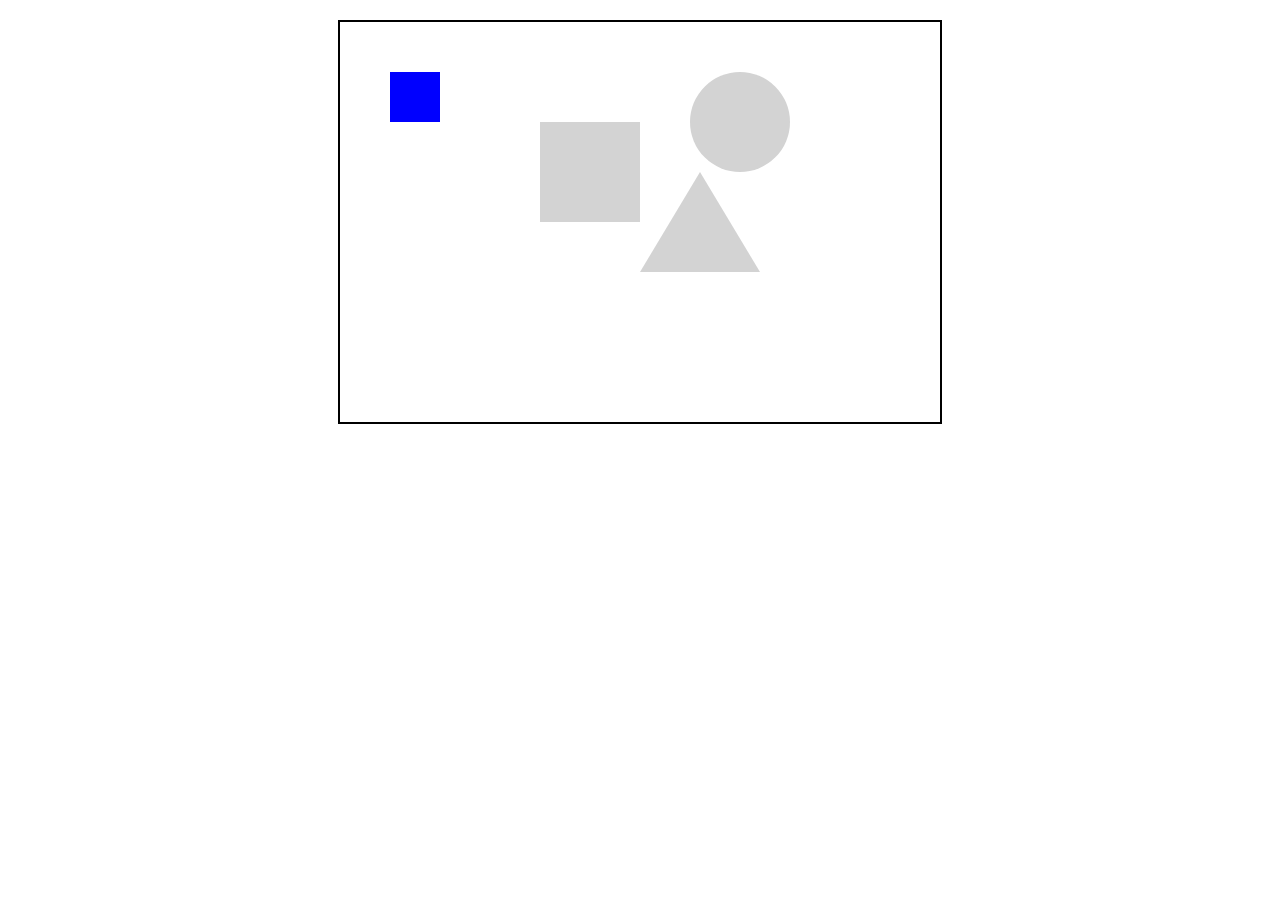
==== web_for_kid.html @ 35552d34 "chnages" ====
<!DOCTYPE html>
<html lang="en">
<head>
  <meta charset="UTF-8">
  <title>Shape Fitting Game</title>
  
  <style>
    canvas {
      border: 2px solid black;
      display: block;
      margin: 20px auto;
    }
    #score {
      font-size: 24px;
      margin-top: 10px;
      text-align: center;
    }
  </style>
</head>


<body>
  <canvas id="gameCanvas" width="600" height="400"></canvas>

  <div id="score"></div>

  <script>
    const canvas = document.getElementById('gameCanvas');
    const ctx = canvas.getContext('2d');

    let score = 3;
    let square = { x: 50, y: 50, width: 50, height: 50 };
    let holes = [
      { x: 200, y: 100, width: 100, height: 100, shape: 'square' },
      { x: 400, y: 100, radius: 50, shape: 'circle' },
      { x: 300, y: 250, width: 120, height: 100, shape: 'triangle' }
    ];

    function draw() {
      ctx.clearRect(0, 0, canvas.width, canvas.height);
      
      holes.forEach(hole => {
        if (hole.shape === 'square') {
          ctx.fillStyle = 'lightgray';
          ctx.fillRect(hole.x, hole.y, hole.width, hole.height);
        } else if (hole.shape === 'circle') {
          ctx.beginPath();
          ctx.arc(hole.x, hole.y, hole.radius, 0, Math.PI * 2);
          ctx.fillStyle = 'lightgray';
          ctx.fill();
        } else if (hole.shape === 'triangle') {
          ctx.beginPath();
          ctx.moveTo(hole.x, hole.y);
          ctx.lineTo(hole.x + hole.width / 2, hole.y - hole.height);
          ctx.lineTo(hole.x + hole.width, hole.y);
          ctx.closePath();
          ctx.fillStyle = 'lightgray';
          ctx.fill();
        }
      });

      ctx.fillStyle = 'blue';
      ctx.fillRect(square.x, square.y, square.width, square.height);
    }

    function checkCollision() {
      holes.forEach(hole => {
        if (hole.shape === 'square') {
          if (
            square.x >= hole.x &&
            square.x + square.width <= hole.x + hole.width &&
            square.y >= hole.y &&
            square.y + square.height <= hole.y + hole.height
          ) {
            score++;
            updateScore();
            square.x = 50;
            square.y = 50;
          }
        }
      });
    }

    function updateScore() {
      const scoreDiv = document.getElementById('score');
      scoreDiv.innerHTML += '🌟'
    }

    let dragging = false;
    canvas.addEventListener('mousedown', function(e) {
      const rect = canvas.getBoundingClientRect();
      const mouseX = e.clientX - rect.left;
      const mouseY = e.clientY - rect.top;

      if (
        mouseX >= square.x &&
        mouseX <= square.x + square.width &&
        mouseY >= square.y &&
        mouseY <= square.y + square.height
      ) {
        dragging = true;
      }
    });

    canvas.addEventListener('mousemove', function(e) {
      if (dragging) {
        const rect = canvas.getBoundingClientRect();
        const mouseX = e.clientX - rect.left;
        const mouseY = e.clientY - rect.top;

        square.x = mouseX - square.width / 2;
        square.y = mouseY - square.height / 2;

        draw();
      }
    });

    canvas.addEventListener('mouseup', function() {
      dragging = false;
      checkCollision();
      draw();
    });

    draw();
  </script>
</body>
</html>
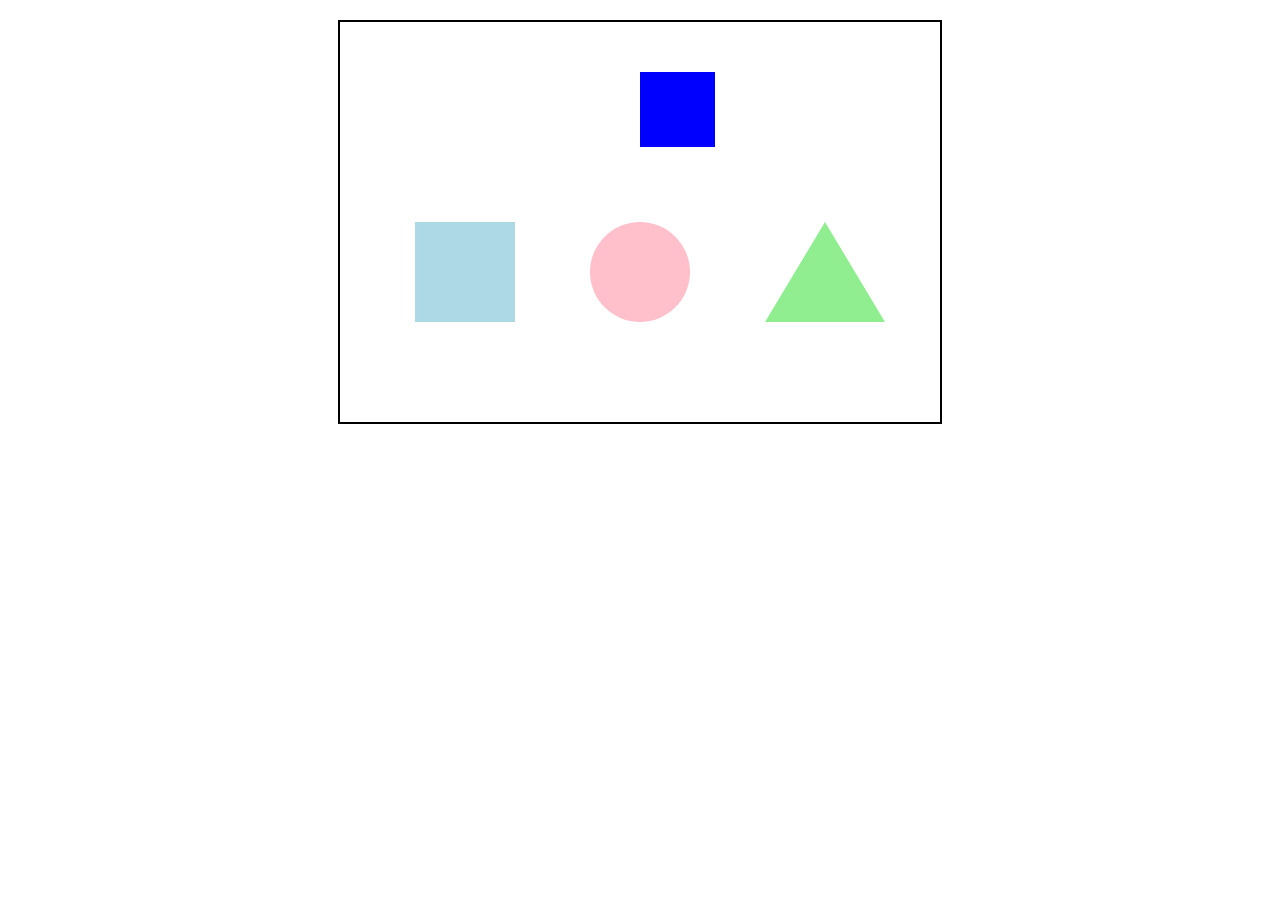
==== commit 5ece7922: "cahnging color" ====
--- a/web_for_kid.html
+++ b/web_for_kid.html
@@ -2,7 +2,7 @@
 <html lang="en">
 <head>
   <meta charset="UTF-8">
-  <title>Shape Fitting Game</title>
+  <title>Web_for_kid</title>
   
   <style>
     canvas {
@@ -21,40 +21,59 @@
 
 <body>
   <canvas id="gameCanvas" width="600" height="400"></canvas>
-
+  
   <div id="score"></div>
 
   <script>
     const canvas = document.getElementById('gameCanvas');
     const ctx = canvas.getContext('2d');
 
-    let score = 3;
-    let square = { x: 50, y: 50, width: 50, height: 50 };
+    let square = { x: 300, y: 50, width: 75, height: 75 };
+    
+    let squareColors = ['lightblue', 'pink', 'lightgreen'];
+    let circleColors = ['lightblue', 'pink', 'lightgreen'];
+    let triangleColors = ['lightblue', 'pink', 'lightgreen'];
+
     let holes = [
-      { x: 200, y: 100, width: 100, height: 100, shape: 'square' },
-      { x: 400, y: 100, radius: 50, shape: 'circle' },
-      { x: 300, y: 250, width: 120, height: 100, shape: 'triangle' }
+      { x: 75, y: 200, width: 100, height: 100, shape: 'square', color: squareColors[Math.floor(Math.random() * squareColors.length)] },
+      { x: 300, y: 250, radius: 50, shape: 'circle', color: circleColors[Math.floor(Math.random() * circleColors.length)] },
+      { x: 425, y: 300, width: 120, height: 100, shape: 'triangle', color: triangleColors[Math.floor(Math.random() * triangleColors.length)] }
     ];
+    
+    function rand_shape_color() {
+      holes.forEach(hole => {
+        if (hole.shape === 'square') {
+          hole.color = squareColors[Math.floor(Math.random() * squareColors.length)];
+          
+        } else if (hole.shape === 'circle') {
+          hole.color = squareColors[Math.floor(Math.random() * circleColors.length)];
+  
+        } else if (hole.shape === 'triangle') {
+          hole.color = squareColors[Math.floor(Math.random() * triangleColors.length)];
+        }
+      });
+    }
 
     function draw() {
       ctx.clearRect(0, 0, canvas.width, canvas.height);
-      
+  
       holes.forEach(hole => {
+        ctx.fillStyle = hole.color;
+        
         if (hole.shape === 'square') {
-          ctx.fillStyle = 'lightgray';
           ctx.fillRect(hole.x, hole.y, hole.width, hole.height);
+          
         } else if (hole.shape === 'circle') {
           ctx.beginPath();
           ctx.arc(hole.x, hole.y, hole.radius, 0, Math.PI * 2);
-          ctx.fillStyle = 'lightgray';
           ctx.fill();
+          
         } else if (hole.shape === 'triangle') {
           ctx.beginPath();
           ctx.moveTo(hole.x, hole.y);
           ctx.lineTo(hole.x + hole.width / 2, hole.y - hole.height);
           ctx.lineTo(hole.x + hole.width, hole.y);
           ctx.closePath();
-          ctx.fillStyle = 'lightgray';
           ctx.fill();
         }
       });
@@ -72,10 +91,11 @@
             square.y >= hole.y &&
             square.y + square.height <= hole.y + hole.height
           ) {
-            score++;
             updateScore();
-            square.x = 50;
-            square.y = 50;
+            rand_shape_color();
+            draw();
+            square.x = 100;
+            square.y = 100;
           }
         }
       });
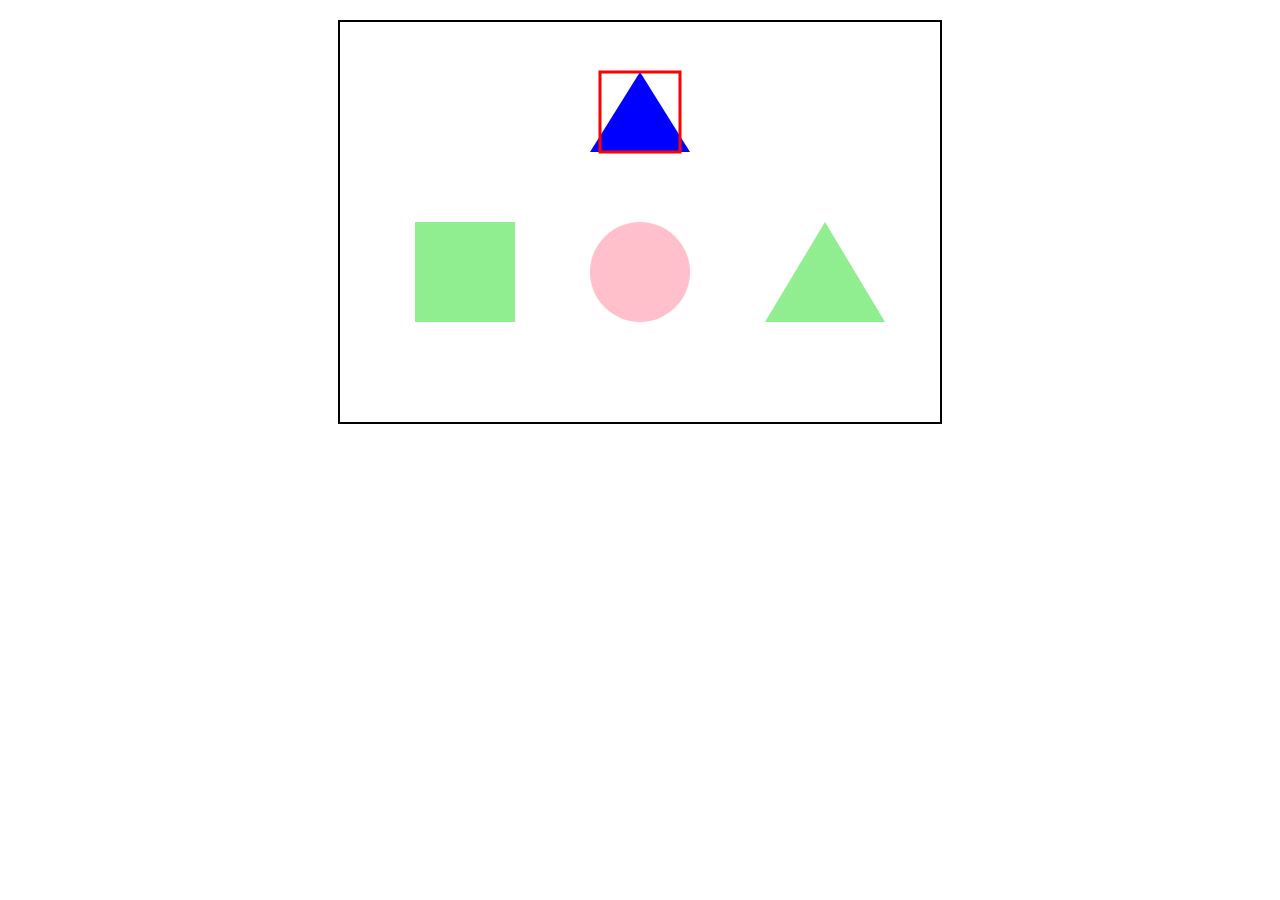
==== commit 17932f68: "cursor drag" ====
--- a/web_for_kid.html
+++ b/web_for_kid.html
@@ -1,15 +1,17 @@
 <!DOCTYPE html>
 <html lang="en">
+
 <head>
-  <meta charset="UTF-8">
+  <meta charset="UTF-8" />
   <title>Web_for_kid</title>
-  
+
   <style>
     canvas {
       border: 2px solid black;
       display: block;
       margin: 20px auto;
     }
+
     #score {
       font-size: 24px;
       margin-top: 10px;
@@ -18,130 +20,228 @@
   </style>
 </head>
 
-
 <body>
   <canvas id="gameCanvas" width="600" height="400"></canvas>
-  
+
   <div id="score"></div>
 
   <script>
-    const canvas = document.getElementById('gameCanvas');
-    const ctx = canvas.getContext('2d');
-
-    let square = { x: 300, y: 50, width: 75, height: 75 };
-    
-    let squareColors = ['lightblue', 'pink', 'lightgreen'];
-    let circleColors = ['lightblue', 'pink', 'lightgreen'];
-    let triangleColors = ['lightblue', 'pink', 'lightgreen'];
+    const canvas = document.getElementById("gameCanvas");
+    const ctx = canvas.getContext("2d");
+
+    let isDragging = false;
+
+    let movingShape;
+    let movingShapeProperties = {
+      square: { x: 260, y: 50, width: 80, height: 80 },
+      circle: { x: 300, y: 90, radius: 40 },
+      triangle: { x: 250, y: 130, width: 100, height: 80 },
+    };
+
+    let center = [
+      { shape: "square", x: 300, y: 90 },
+      { shape: "traingle", x: 300, y: 170 },
+      { shape: "circle", x: 300, y: 90 },
+    ];
+
+    let squareColors = ["lightblue", "pink", "lightgreen"];
+    let circleColors = ["lightblue", "pink", "lightgreen"];
+    let triangleColors = ["lightblue", "pink", "lightgreen"];
 
     let holes = [
-      { x: 75, y: 200, width: 100, height: 100, shape: 'square', color: squareColors[Math.floor(Math.random() * squareColors.length)] },
-      { x: 300, y: 250, radius: 50, shape: 'circle', color: circleColors[Math.floor(Math.random() * circleColors.length)] },
-      { x: 425, y: 300, width: 120, height: 100, shape: 'triangle', color: triangleColors[Math.floor(Math.random() * triangleColors.length)] }
+      {
+        x: 75,
+        y: 200,
+        width: 100,
+        height: 100,
+        shape: "square",
+        color: squareColors[
+          Math.floor(Math.random() * squareColors.length)
+        ],
+      },
+      {
+        x: 300,
+        y: 250,
+        radius: 50,
+        shape: "circle",
+        color: circleColors[
+          Math.floor(Math.random() * circleColors.length)
+        ],
+      },
+      {
+        x: 425,
+        y: 300,
+        width: 120,
+        height: 100,
+        shape: "triangle",
+        color: triangleColors[
+          Math.floor(Math.random() * triangleColors.length)
+        ],
+      },
     ];
-    
+
     function rand_shape_color() {
-      holes.forEach(hole => {
-        if (hole.shape === 'square') {
-          hole.color = squareColors[Math.floor(Math.random() * squareColors.length)];
-          
-        } else if (hole.shape === 'circle') {
-          hole.color = squareColors[Math.floor(Math.random() * circleColors.length)];
-  
-        } else if (hole.shape === 'triangle') {
-          hole.color = squareColors[Math.floor(Math.random() * triangleColors.length)];
+      holes.forEach((hole) => {
+        if (hole.shape === "square") {
+          hole.color =
+            squareColors[
+            Math.floor(Math.random() * squareColors.length)
+            ];
+        } else if (hole.shape === "circle") {
+          hole.color =
+            circleColors[
+            Math.floor(Math.random() * circleColors.length)
+            ];
+        } else if (hole.shape === "triangle") {
+          hole.color =
+            triangleColors[
+            Math.floor(
+              Math.random() * triangleColors.length
+            )
+            ];
         }
       });
     }
 
-    function draw() {
+    function draw_holes() {
       ctx.clearRect(0, 0, canvas.width, canvas.height);
-  
-      holes.forEach(hole => {
+
+      holes.forEach((hole) => {
         ctx.fillStyle = hole.color;
-        
-        if (hole.shape === 'square') {
+
+        if (hole.shape === "square") {
           ctx.fillRect(hole.x, hole.y, hole.width, hole.height);
-          
-        } else if (hole.shape === 'circle') {
+        } else if (hole.shape === "circle") {
           ctx.beginPath();
           ctx.arc(hole.x, hole.y, hole.radius, 0, Math.PI * 2);
           ctx.fill();
-          
-        } else if (hole.shape === 'triangle') {
+        } else if (hole.shape === "triangle") {
           ctx.beginPath();
           ctx.moveTo(hole.x, hole.y);
-          ctx.lineTo(hole.x + hole.width / 2, hole.y - hole.height);
+          ctx.lineTo(
+            hole.x + hole.width / 2,
+            hole.y - hole.height
+          );
           ctx.lineTo(hole.x + hole.width, hole.y);
           ctx.closePath();
           ctx.fill();
         }
       });
 
-      ctx.fillStyle = 'blue';
-      ctx.fillRect(square.x, square.y, square.width, square.height);
-    }
-
-    function checkCollision() {
-      holes.forEach(hole => {
-        if (hole.shape === 'square') {
-          if (
-            square.x >= hole.x &&
-            square.x + square.width <= hole.x + hole.width &&
-            square.y >= hole.y &&
-            square.y + square.height <= hole.y + hole.height
-          ) {
-            updateScore();
-            rand_shape_color();
-            draw();
-            square.x = 100;
-            square.y = 100;
-          }
+      ctx.fillStyle = "blue";
+      const shapeProperties = movingShapeProperties[movingShape];
+
+      if (movingShape === "square") {
+        ctx.fillRect(
+          shapeProperties.x,
+          shapeProperties.y,
+          shapeProperties.width,
+          shapeProperties.height
+        );
+      } else if (movingShape === "circle") {
+        ctx.beginPath();
+        ctx.arc(
+          shapeProperties.x,
+          shapeProperties.y,
+          shapeProperties.radius,
+          0,
+          Math.PI * 2
+        );
+        ctx.fill();
+      } else if (movingShape === "triangle") {
+        ctx.beginPath();
+        ctx.moveTo(shapeProperties.x, shapeProperties.y);
+        ctx.lineTo(
+          shapeProperties.x + shapeProperties.width / 2,
+          shapeProperties.y - shapeProperties.height
+        );
+        ctx.lineTo(
+          shapeProperties.x + shapeProperties.width,
+          shapeProperties.y
+        );
+        ctx.closePath();
+        ctx.fill();
+      }
+    }
+
+    function updateScore() {
+      const scoreDiv = document.getElementById("score");
+      scoreDiv.innerHTML += "🌟";
+    }
+
+    function draw_shape() {
+      const shapes = ["square", "circle", "triangle"];
+      movingShape = shapes[Math.floor(Math.random() * shapes.length)];
+    }
+
+    let initialClickX, initialClickY;
+    let initialShapeX, initialShapeY;
+    
+    function showCursorPosition(event) {
+      const rect = canvas.getBoundingClientRect();
+      const x = event.clientX - rect.left;
+      const y = event.clientY - rect.top;
+    
+      if (isDragging && x >= 260 && x <= 340 && y >= 50 && y <= 130) {
+        if (!initialClickX && !initialClickY) {
+          initialClickX = x;
+          initialClickY = y;
+    
+          initialShapeX = movingShapeProperties[movingShape].x;
+          initialShapeY = movingShapeProperties[movingShape].y;
         }
-      });
-    }
-
-    function updateScore() {
-      const scoreDiv = document.getElementById('score');
-      scoreDiv.innerHTML += '🌟'
-    }
-
-    let dragging = false;
-    canvas.addEventListener('mousedown', function(e) {
+
+        const offsetX = x - initialClickX;
+        const offsetY = y - initialClickY;
+  
+        movingShapeProperties[movingShape].x = initialShapeX + offsetX;
+        movingShapeProperties[movingShape].y = initialShapeY + offsetY;
+    
+        draw_holes();
+      } else {
+        initialClickX = null;
+        initialClickY = null;
+      }
+    }
+
+    // Mouse down event listener to start dragging
+    canvas.addEventListener("mousedown", function (event) {
       const rect = canvas.getBoundingClientRect();
-      const mouseX = e.clientX - rect.left;
-      const mouseY = e.clientY - rect.top;
-
-      if (
-        mouseX >= square.x &&
-        mouseX <= square.x + square.width &&
-        mouseY >= square.y &&
-        mouseY <= square.y + square.height
-      ) {
-        dragging = true;
+      const x = event.clientX - rect.left;
+      const y = event.clientY - rect.top;
+
+      if (x >= 260 && x <= 340 && y >= 50 && y <= 130) {
+        isDragging = true;
       }
     });
-
-    canvas.addEventListener('mousemove', function(e) {
-      if (dragging) {
-        const rect = canvas.getBoundingClientRect();
-        const mouseX = e.clientX - rect.left;
-        const mouseY = e.clientY - rect.top;
-
-        square.x = mouseX - square.width / 2;
-        square.y = mouseY - square.height / 2;
-
-        draw();
-      }
+    
+    canvas.addEventListener("mouseup", function () {
+      isDragging = false;
     });
 
-    canvas.addEventListener('mouseup', function() {
-      dragging = false;
-      checkCollision();
-      draw();
+
+    canvas.addEventListener("mousemove", function (event) {
+      showCursorPosition(event);
     });
-
-    draw();
+    
+    function drawEdges() {
+      ctx.beginPath();
+      ctx.lineWidth = 3;
+      ctx.rect(260, 50, 80, 80);
+      ctx.strokeStyle = 'red';
+      ctx.stroke();
+      
+      
+    }
+    
+    
+    
+    draw_shape();
+    draw_holes();
+    
+    drawEdges();
+    
   </script>
 </body>
-</html>
+
+</html>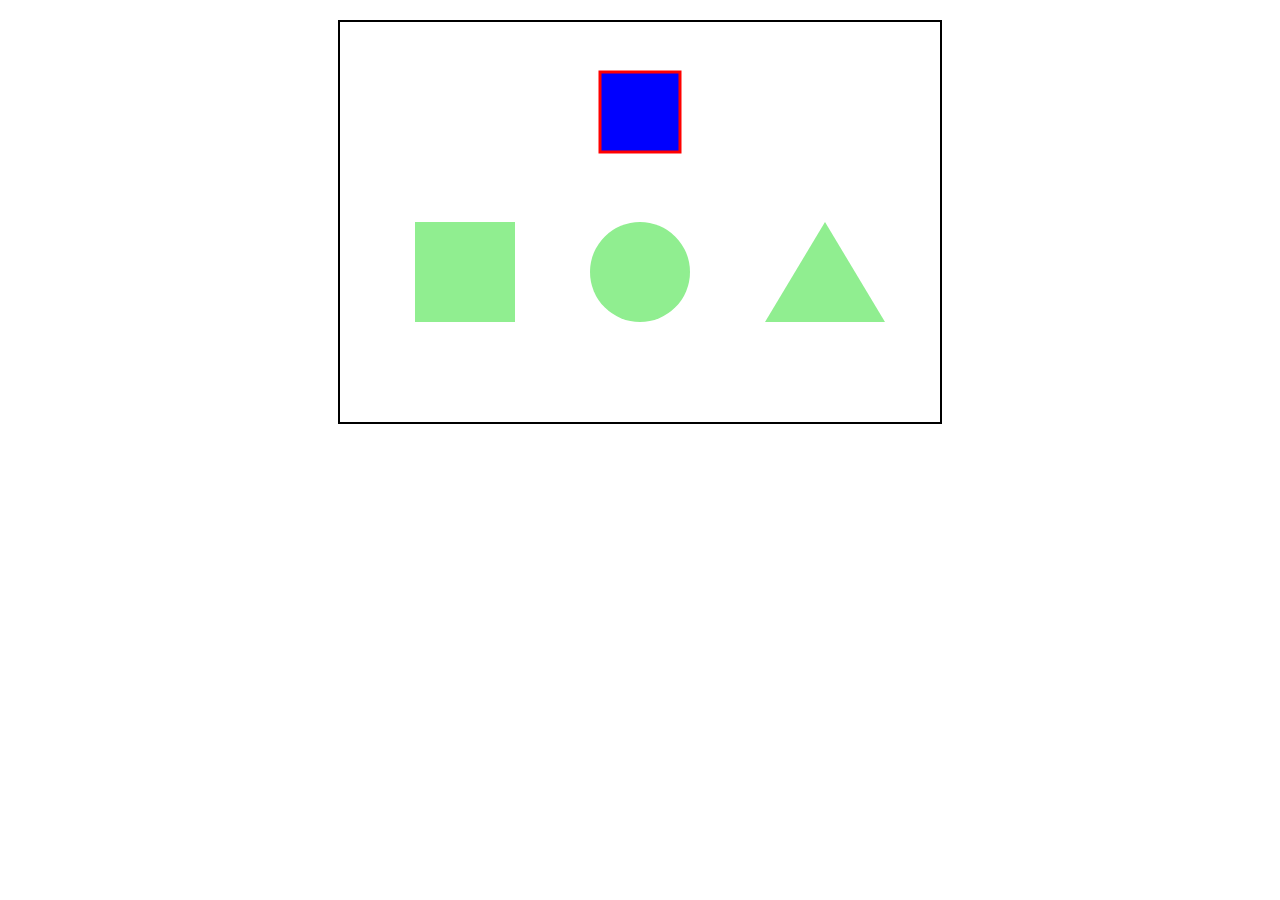
==== commit 786c8485: "dragging  test" ====
--- a/web_for_kid.html
+++ b/web_for_kid.html
@@ -1,17 +1,14 @@
 <!DOCTYPE html>
 <html lang="en">
-
 <head>
   <meta charset="UTF-8" />
   <title>Web_for_kid</title>
-
   <style>
     canvas {
       border: 2px solid black;
       display: block;
       margin: 20px auto;
     }
-
     #score {
       font-size: 24px;
       margin-top: 10px;
@@ -19,12 +16,9 @@
     }
   </style>
 </head>
-
 <body>
   <canvas id="gameCanvas" width="600" height="400"></canvas>
-
   <div id="score"></div>
-
   <script>
     const canvas = document.getElementById("gameCanvas");
     const ctx = canvas.getContext("2d");
@@ -38,70 +32,14 @@
       triangle: { x: 250, y: 130, width: 100, height: 80 },
     };
 
-    let center = [
-      { shape: "square", x: 300, y: 90 },
-      { shape: "traingle", x: 300, y: 170 },
-      { shape: "circle", x: 300, y: 90 },
-    ];
-
-    let squareColors = ["lightblue", "pink", "lightgreen"];
-    let circleColors = ["lightblue", "pink", "lightgreen"];
-    let triangleColors = ["lightblue", "pink", "lightgreen"];
+    let shapeColors = ["lightblue", "pink", "lightgreen"];
+    let shape_center = { x: 300, y: 90 };
 
     let holes = [
-      {
-        x: 75,
-        y: 200,
-        width: 100,
-        height: 100,
-        shape: "square",
-        color: squareColors[
-          Math.floor(Math.random() * squareColors.length)
-        ],
-      },
-      {
-        x: 300,
-        y: 250,
-        radius: 50,
-        shape: "circle",
-        color: circleColors[
-          Math.floor(Math.random() * circleColors.length)
-        ],
-      },
-      {
-        x: 425,
-        y: 300,
-        width: 120,
-        height: 100,
-        shape: "triangle",
-        color: triangleColors[
-          Math.floor(Math.random() * triangleColors.length)
-        ],
-      },
+      { x: 75, y: 200, width: 100, height: 100, shape: "square", color: shapeColors[Math.floor(Math.random() * shapeColors.length)] },
+      { x: 300, y: 250, radius: 50, shape: "circle", color: shapeColors[Math.floor(Math.random() * shapeColors.length)] },
+      { x: 425, y: 300, width: 120, height: 100, shape: "triangle", color: shapeColors[Math.floor(Math.random() * shapeColors.length)] },
     ];
-
-    function rand_shape_color() {
-      holes.forEach((hole) => {
-        if (hole.shape === "square") {
-          hole.color =
-            squareColors[
-            Math.floor(Math.random() * squareColors.length)
-            ];
-        } else if (hole.shape === "circle") {
-          hole.color =
-            circleColors[
-            Math.floor(Math.random() * circleColors.length)
-            ];
-        } else if (hole.shape === "triangle") {
-          hole.color =
-            triangleColors[
-            Math.floor(
-              Math.random() * triangleColors.length
-            )
-            ];
-        }
-      });
-    }
 
     function draw_holes() {
       ctx.clearRect(0, 0, canvas.width, canvas.height);
@@ -118,10 +56,7 @@
         } else if (hole.shape === "triangle") {
           ctx.beginPath();
           ctx.moveTo(hole.x, hole.y);
-          ctx.lineTo(
-            hole.x + hole.width / 2,
-            hole.y - hole.height
-          );
+          ctx.lineTo(hole.x + hole.width / 2, hole.y - hole.height);
           ctx.lineTo(hole.x + hole.width, hole.y);
           ctx.closePath();
           ctx.fill();
@@ -132,41 +67,19 @@
       const shapeProperties = movingShapeProperties[movingShape];
 
       if (movingShape === "square") {
-        ctx.fillRect(
-          shapeProperties.x,
-          shapeProperties.y,
-          shapeProperties.width,
-          shapeProperties.height
-        );
+        ctx.fillRect(shapeProperties.x, shapeProperties.y, shapeProperties.width, shapeProperties.height);
       } else if (movingShape === "circle") {
         ctx.beginPath();
-        ctx.arc(
-          shapeProperties.x,
-          shapeProperties.y,
-          shapeProperties.radius,
-          0,
-          Math.PI * 2
-        );
+        ctx.arc(shapeProperties.x, shapeProperties.y, shapeProperties.radius, 0, Math.PI * 2);
         ctx.fill();
       } else if (movingShape === "triangle") {
         ctx.beginPath();
         ctx.moveTo(shapeProperties.x, shapeProperties.y);
-        ctx.lineTo(
-          shapeProperties.x + shapeProperties.width / 2,
-          shapeProperties.y - shapeProperties.height
-        );
-        ctx.lineTo(
-          shapeProperties.x + shapeProperties.width,
-          shapeProperties.y
-        );
+        ctx.lineTo(shapeProperties.x + shapeProperties.width / 2, shapeProperties.y - shapeProperties.height);
+        ctx.lineTo(shapeProperties.x + shapeProperties.width, shapeProperties.y);
         ctx.closePath();
         ctx.fill();
       }
-    }
-
-    function updateScore() {
-      const scoreDiv = document.getElementById("score");
-      scoreDiv.innerHTML += "🌟";
     }
 
     function draw_shape() {
@@ -176,72 +89,92 @@
 
     let initialClickX, initialClickY;
     let initialShapeX, initialShapeY;
-    
+    let initialCenterX, initialCenterY;
+
     function showCursorPosition(event) {
       const rect = canvas.getBoundingClientRect();
       const x = event.clientX - rect.left;
       const y = event.clientY - rect.top;
-    
-      if (isDragging && x >= 260 && x <= 340 && y >= 50 && y <= 130) {
+
+      if (isDragging) {
         if (!initialClickX && !initialClickY) {
           initialClickX = x;
           initialClickY = y;
-    
+
           initialShapeX = movingShapeProperties[movingShape].x;
           initialShapeY = movingShapeProperties[movingShape].y;
+
+          initialCenterX = shape_center.x;
+          initialCenterY = shape_center.y;
         }
 
         const offsetX = x - initialClickX;
         const offsetY = y - initialClickY;
-  
+
+        shape_center.x = initialCenterX + offsetX;
+        shape_center.y = initialCenterY + offsetY;
+
         movingShapeProperties[movingShape].x = initialShapeX + offsetX;
         movingShapeProperties[movingShape].y = initialShapeY + offsetY;
-    
+
         draw_holes();
+        drawEdges();
       } else {
         initialClickX = null;
         initialClickY = null;
       }
     }
 
-    // Mouse down event listener to start dragging
     canvas.addEventListener("mousedown", function (event) {
       const rect = canvas.getBoundingClientRect();
       const x = event.clientX - rect.left;
       const y = event.clientY - rect.top;
 
-      if (x >= 260 && x <= 340 && y >= 50 && y <= 130) {
+      if (x >= shape_center.x - 40 && x <= shape_center.x + 40 && y >= shape_center.y - 40 && y <= shape_center.y + 40) {
         isDragging = true;
       }
     });
-    
+
     canvas.addEventListener("mouseup", function () {
       isDragging = false;
     });
 
-
     canvas.addEventListener("mousemove", function (event) {
       showCursorPosition(event);
     });
-    
+
+    canvas.addEventListener('contextmenu', function (event) {
+      event.preventDefault();
+
+      const rect = canvas.getBoundingClientRect();
+      const x = event.clientX - rect.left;
+      const y = event.clientY - rect.top;
+
+      if (x >= shape_center.x - 40 && x <= shape_center.x + 40 && y >= shape_center.y - 40 && y <= shape_center.y + 40) {
+        nextColor();
+        draw_holes();
+        drawEdges();
+      }
+    });
+
+    function nextColor() {
+      holes.forEach((hole) => {
+        hole.color = shapeColors[Math.floor(Math.random() * shapeColors.length)];
+      });
+    }
+
     function drawEdges() {
       ctx.beginPath();
       ctx.lineWidth = 3;
-      ctx.rect(260, 50, 80, 80);
+      ctx.rect(shape_center.x - 40, shape_center.y - 40, 80, 80);
       ctx.strokeStyle = 'red';
       ctx.stroke();
-      
-      
     }
-    
-    
-    
+
     draw_shape();
     draw_holes();
-    
     drawEdges();
-    
+
   </script>
 </body>
-
-</html>+</html>
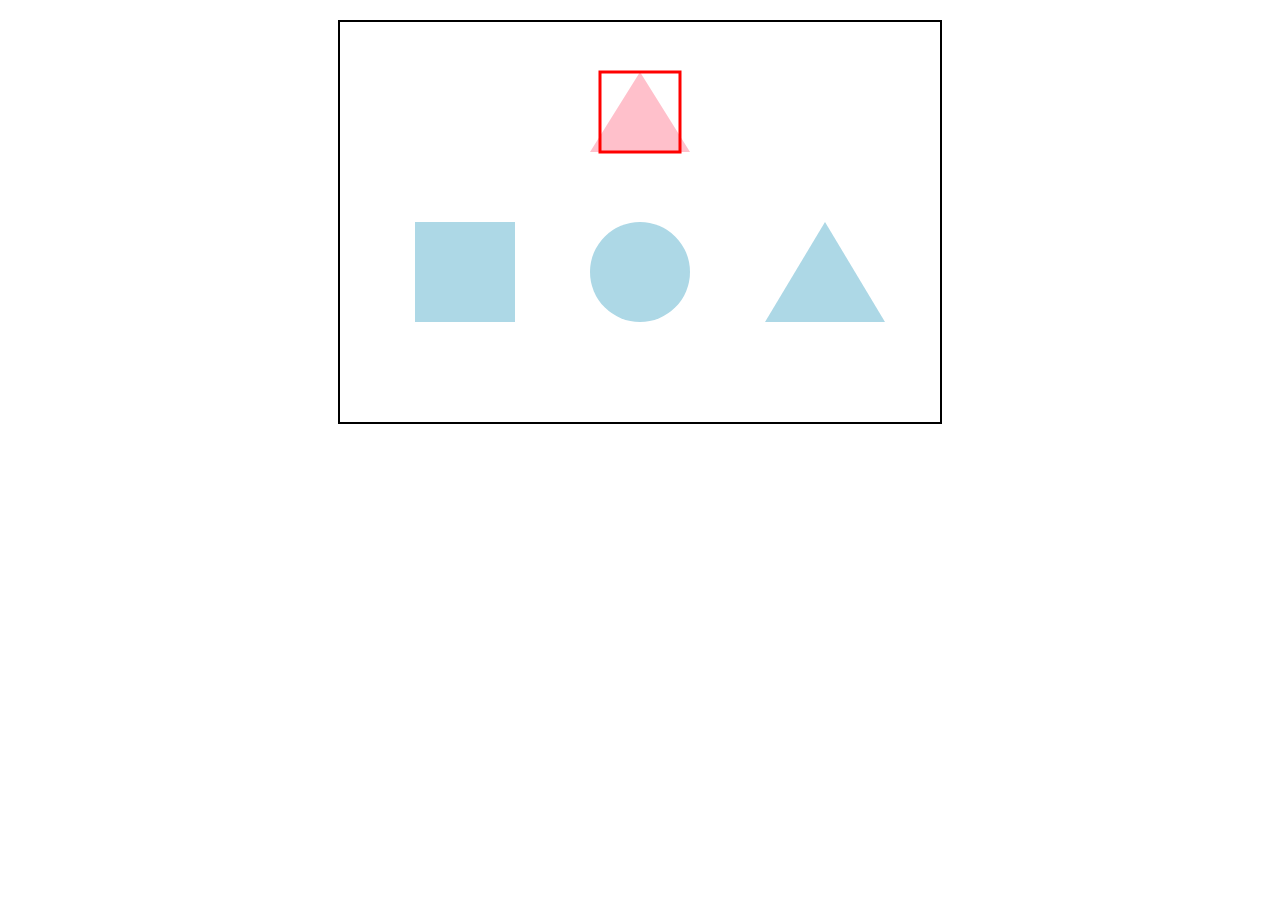
==== commit b0231732: "drg test change color test" ====
--- a/web_for_kid.html
+++ b/web_for_kid.html
@@ -19,7 +19,9 @@
 <body>
   <canvas id="gameCanvas" width="600" height="400"></canvas>
   <div id="score"></div>
+  
   <script>
+  
     const canvas = document.getElementById("gameCanvas");
     const ctx = canvas.getContext("2d");
 
@@ -34,6 +36,8 @@
 
     let shapeColors = ["lightblue", "pink", "lightgreen"];
     let shape_center = { x: 300, y: 90 };
+    
+    let shapeColorId = Math.floor(Math.random() * shapeColors.length);
 
     let holes = [
       { x: 75, y: 200, width: 100, height: 100, shape: "square", color: shapeColors[Math.floor(Math.random() * shapeColors.length)] },
@@ -63,7 +67,7 @@
         }
       });
 
-      ctx.fillStyle = "blue";
+      ctx.fillStyle = shapeColors[shapeColorId];
       const shapeProperties = movingShapeProperties[movingShape];
 
       if (movingShape === "square") {
@@ -158,9 +162,7 @@
     });
 
     function nextColor() {
-      holes.forEach((hole) => {
-        hole.color = shapeColors[Math.floor(Math.random() * shapeColors.length)];
-      });
+      shapeColorId = (shapeColorId + 1) % shapeColors.length;
     }
 
     function drawEdges() {
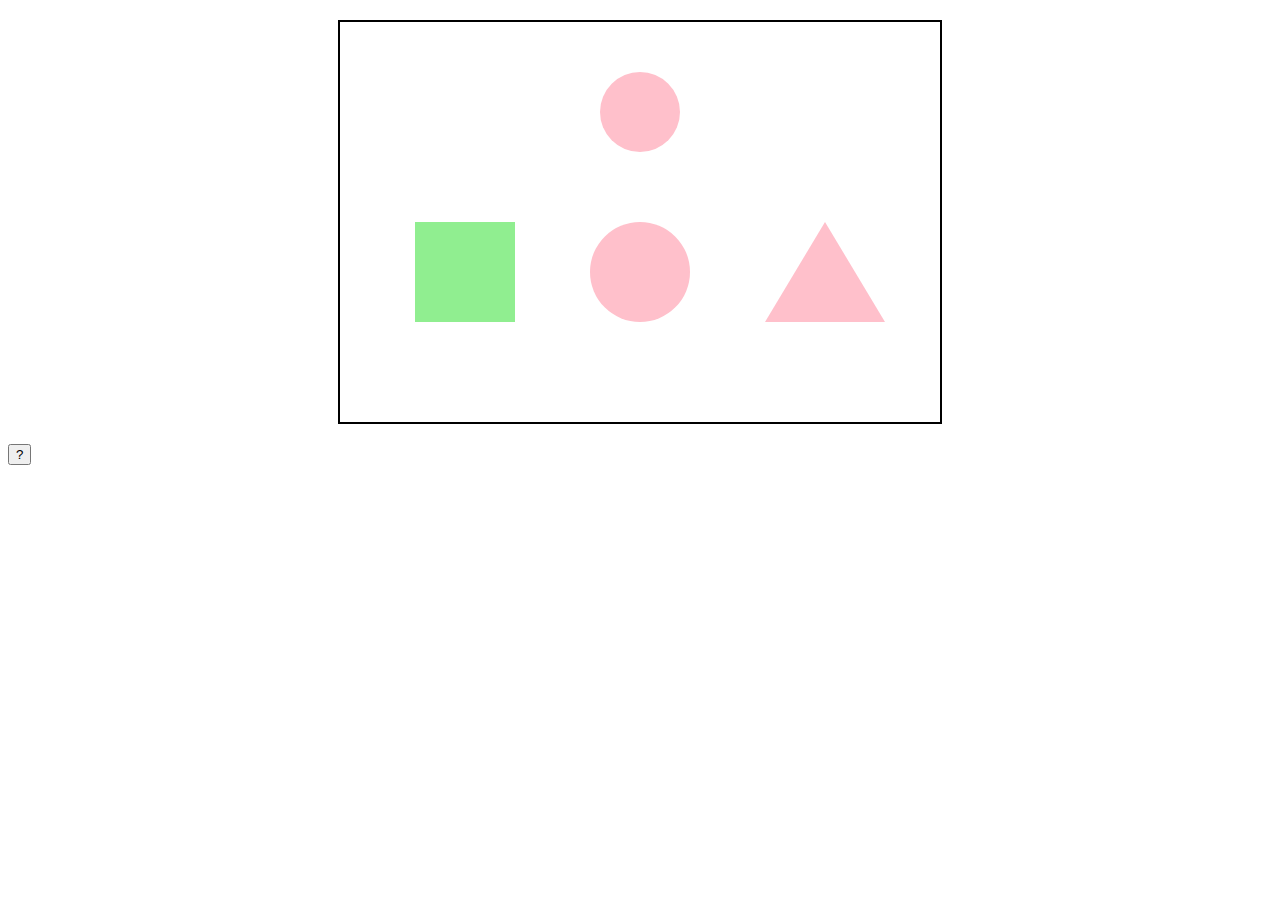
==== commit e1f9fb91: "adding guide" ====
--- a/web_for_kid.html
+++ b/web_for_kid.html
@@ -19,6 +19,7 @@
 <body>
   <canvas id="gameCanvas" width="600" height="400"></canvas>
   <div id="score"></div>
+  <button id="helpButton">?</button>
   
   <script>
   
@@ -43,6 +44,12 @@
       { x: 75, y: 200, width: 100, height: 100, shape: "square", color: shapeColors[Math.floor(Math.random() * shapeColors.length)] },
       { x: 300, y: 250, radius: 50, shape: "circle", color: shapeColors[Math.floor(Math.random() * shapeColors.length)] },
       { x: 425, y: 300, width: 120, height: 100, shape: "triangle", color: shapeColors[Math.floor(Math.random() * shapeColors.length)] },
+    ];
+    
+    let holes_center = [
+      { x: 125, y: 250, shape: "square"},
+      { x: 300, y: 250, shape: "circle"},
+      { x: 475, y: 250, shape: "triangle"},
     ];
 
     function draw_holes() {
@@ -122,7 +129,6 @@
         movingShapeProperties[movingShape].y = initialShapeY + offsetY;
 
         draw_holes();
-        drawEdges();
       } else {
         initialClickX = null;
         initialClickY = null;
@@ -157,7 +163,6 @@
       if (x >= shape_center.x - 40 && x <= shape_center.x + 40 && y >= shape_center.y - 40 && y <= shape_center.y + 40) {
         nextColor();
         draw_holes();
-        drawEdges();
       }
     });
 
@@ -165,17 +170,67 @@
       shapeColorId = (shapeColorId + 1) % shapeColors.length;
     }
 
-    function drawEdges() {
-      ctx.beginPath();
-      ctx.lineWidth = 3;
-      ctx.rect(shape_center.x - 40, shape_center.y - 40, 80, 80);
-      ctx.strokeStyle = 'red';
-      ctx.stroke();
-    }
+    const fingerImage = new Image();
+    fingerImage.src = 'finger.png';
+    
+    function drawFinger(x, y) {
+      ctx.drawImage(fingerImage, x-25, y-25, 50, 50);
+    }
+    
+    function animateFinger() {
+      let currentIndex = 0;
+      const intervalDuration = 100;
+    
+      const interval = setInterval(() => {
+        const startX = shape_center.x;
+        const startY = shape_center.y;
+        const endX = holes_center[currentIndex].x;
+        const endY = holes_center[currentIndex].y;
+    
+        if (holes_center[currentIndex].shape === movingShape) {
+          moveFinger(startX, startY, endX, endY);
+        }
+    
+        currentIndex++;
+    
+        if (currentIndex >= holes_center.length) {
+          clearInterval(interval);
+        }
+      }, intervalDuration);
+    }
+    
+    function moveFinger(startX, startY, endX, endY) {
+      let currentPosition = { x: startX, y: startY };
+      let step = 0.1;
+      let t = step;
+    
+      const interval = setInterval(() => {
+        ctx.clearRect(0, 0, canvas.width, canvas.height);
+        draw_holes();
+    
+        const x = (1 - t) * startX + t * endX;
+        const y = (1 - t) * startY + t * endY;
+    
+        drawFinger(x, y);
+    
+        t += step;
+    
+        if (t > 1) {
+          clearInterval(interval);
+          ctx.clearRect(0, 0, canvas.width, canvas.height);
+          draw_holes();
+        }
+      }, 100);
+    }
+    
+    const helpButton = document.getElementById("helpButton");
+    
+    helpButton.addEventListener("click", function () {
+      animateFinger();
+    });
 
     draw_shape();
     draw_holes();
-    drawEdges();
 
   </script>
 </body>
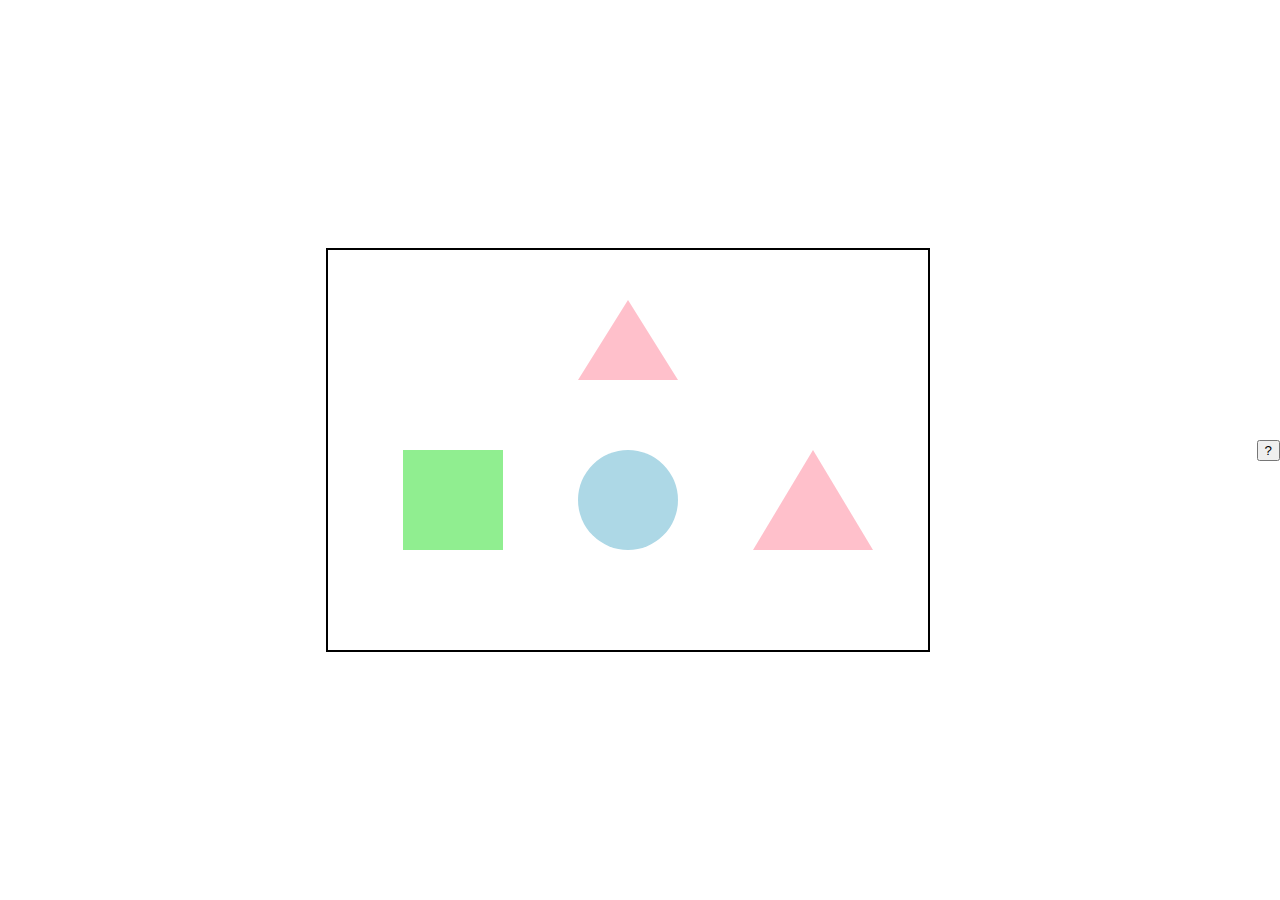
==== commit aa8312f9: "seperating files" ====
--- a/web_for_kid.html
+++ b/web_for_kid.html
@@ -3,235 +3,13 @@
 <head>
   <meta charset="UTF-8" />
   <title>Web_for_kid</title>
-  <style>
-    canvas {
-      border: 2px solid black;
-      display: block;
-      margin: 20px auto;
-    }
-    #score {
-      font-size: 24px;
-      margin-top: 10px;
-      text-align: center;
-    }
-  </style>
+  <link rel="stylesheet" href="style.css">
 </head>
 <body>
   <canvas id="gameCanvas" width="600" height="400"></canvas>
   <div id="score"></div>
   <button id="helpButton">?</button>
   
-  <script>
-  
-    const canvas = document.getElementById("gameCanvas");
-    const ctx = canvas.getContext("2d");
-
-    let isDragging = false;
-
-    let movingShape;
-    let movingShapeProperties = {
-      square: { x: 260, y: 50, width: 80, height: 80 },
-      circle: { x: 300, y: 90, radius: 40 },
-      triangle: { x: 250, y: 130, width: 100, height: 80 },
-    };
-
-    let shapeColors = ["lightblue", "pink", "lightgreen"];
-    let shape_center = { x: 300, y: 90 };
-    
-    let shapeColorId = Math.floor(Math.random() * shapeColors.length);
-
-    let holes = [
-      { x: 75, y: 200, width: 100, height: 100, shape: "square", color: shapeColors[Math.floor(Math.random() * shapeColors.length)] },
-      { x: 300, y: 250, radius: 50, shape: "circle", color: shapeColors[Math.floor(Math.random() * shapeColors.length)] },
-      { x: 425, y: 300, width: 120, height: 100, shape: "triangle", color: shapeColors[Math.floor(Math.random() * shapeColors.length)] },
-    ];
-    
-    let holes_center = [
-      { x: 125, y: 250, shape: "square"},
-      { x: 300, y: 250, shape: "circle"},
-      { x: 475, y: 250, shape: "triangle"},
-    ];
-
-    function draw_holes() {
-      ctx.clearRect(0, 0, canvas.width, canvas.height);
-
-      holes.forEach((hole) => {
-        ctx.fillStyle = hole.color;
-
-        if (hole.shape === "square") {
-          ctx.fillRect(hole.x, hole.y, hole.width, hole.height);
-        } else if (hole.shape === "circle") {
-          ctx.beginPath();
-          ctx.arc(hole.x, hole.y, hole.radius, 0, Math.PI * 2);
-          ctx.fill();
-        } else if (hole.shape === "triangle") {
-          ctx.beginPath();
-          ctx.moveTo(hole.x, hole.y);
-          ctx.lineTo(hole.x + hole.width / 2, hole.y - hole.height);
-          ctx.lineTo(hole.x + hole.width, hole.y);
-          ctx.closePath();
-          ctx.fill();
-        }
-      });
-
-      ctx.fillStyle = shapeColors[shapeColorId];
-      const shapeProperties = movingShapeProperties[movingShape];
-
-      if (movingShape === "square") {
-        ctx.fillRect(shapeProperties.x, shapeProperties.y, shapeProperties.width, shapeProperties.height);
-      } else if (movingShape === "circle") {
-        ctx.beginPath();
-        ctx.arc(shapeProperties.x, shapeProperties.y, shapeProperties.radius, 0, Math.PI * 2);
-        ctx.fill();
-      } else if (movingShape === "triangle") {
-        ctx.beginPath();
-        ctx.moveTo(shapeProperties.x, shapeProperties.y);
-        ctx.lineTo(shapeProperties.x + shapeProperties.width / 2, shapeProperties.y - shapeProperties.height);
-        ctx.lineTo(shapeProperties.x + shapeProperties.width, shapeProperties.y);
-        ctx.closePath();
-        ctx.fill();
-      }
-    }
-
-    function draw_shape() {
-      const shapes = ["square", "circle", "triangle"];
-      movingShape = shapes[Math.floor(Math.random() * shapes.length)];
-    }
-
-    let initialClickX, initialClickY;
-    let initialShapeX, initialShapeY;
-    let initialCenterX, initialCenterY;
-
-    function showCursorPosition(event) {
-      const rect = canvas.getBoundingClientRect();
-      const x = event.clientX - rect.left;
-      const y = event.clientY - rect.top;
-
-      if (isDragging) {
-        if (!initialClickX && !initialClickY) {
-          initialClickX = x;
-          initialClickY = y;
-
-          initialShapeX = movingShapeProperties[movingShape].x;
-          initialShapeY = movingShapeProperties[movingShape].y;
-
-          initialCenterX = shape_center.x;
-          initialCenterY = shape_center.y;
-        }
-
-        const offsetX = x - initialClickX;
-        const offsetY = y - initialClickY;
-
-        shape_center.x = initialCenterX + offsetX;
-        shape_center.y = initialCenterY + offsetY;
-
-        movingShapeProperties[movingShape].x = initialShapeX + offsetX;
-        movingShapeProperties[movingShape].y = initialShapeY + offsetY;
-
-        draw_holes();
-      } else {
-        initialClickX = null;
-        initialClickY = null;
-      }
-    }
-
-    canvas.addEventListener("mousedown", function (event) {
-      const rect = canvas.getBoundingClientRect();
-      const x = event.clientX - rect.left;
-      const y = event.clientY - rect.top;
-
-      if (x >= shape_center.x - 40 && x <= shape_center.x + 40 && y >= shape_center.y - 40 && y <= shape_center.y + 40) {
-        isDragging = true;
-      }
-    });
-
-    canvas.addEventListener("mouseup", function () {
-      isDragging = false;
-    });
-
-    canvas.addEventListener("mousemove", function (event) {
-      showCursorPosition(event);
-    });
-
-    canvas.addEventListener('contextmenu', function (event) {
-      event.preventDefault();
-
-      const rect = canvas.getBoundingClientRect();
-      const x = event.clientX - rect.left;
-      const y = event.clientY - rect.top;
-
-      if (x >= shape_center.x - 40 && x <= shape_center.x + 40 && y >= shape_center.y - 40 && y <= shape_center.y + 40) {
-        nextColor();
-        draw_holes();
-      }
-    });
-
-    function nextColor() {
-      shapeColorId = (shapeColorId + 1) % shapeColors.length;
-    }
-
-    const fingerImage = new Image();
-    fingerImage.src = 'finger.png';
-    
-    function drawFinger(x, y) {
-      ctx.drawImage(fingerImage, x-25, y-25, 50, 50);
-    }
-    
-    function animateFinger() {
-      let currentIndex = 0;
-      const intervalDuration = 100;
-    
-      const interval = setInterval(() => {
-        const startX = shape_center.x;
-        const startY = shape_center.y;
-        const endX = holes_center[currentIndex].x;
-        const endY = holes_center[currentIndex].y;
-    
-        if (holes_center[currentIndex].shape === movingShape) {
-          moveFinger(startX, startY, endX, endY);
-        }
-    
-        currentIndex++;
-    
-        if (currentIndex >= holes_center.length) {
-          clearInterval(interval);
-        }
-      }, intervalDuration);
-    }
-    
-    function moveFinger(startX, startY, endX, endY) {
-      let currentPosition = { x: startX, y: startY };
-      let step = 0.1;
-      let t = step;
-    
-      const interval = setInterval(() => {
-        ctx.clearRect(0, 0, canvas.width, canvas.height);
-        draw_holes();
-    
-        const x = (1 - t) * startX + t * endX;
-        const y = (1 - t) * startY + t * endY;
-    
-        drawFinger(x, y);
-    
-        t += step;
-    
-        if (t > 1) {
-          clearInterval(interval);
-          ctx.clearRect(0, 0, canvas.width, canvas.height);
-          draw_holes();
-        }
-      }, 100);
-    }
-    
-    const helpButton = document.getElementById("helpButton");
-    
-    helpButton.addEventListener("click", function () {
-      animateFinger();
-    });
-
-    draw_shape();
-    draw_holes();
-
-  </script>
+  <script src="script.js"></script>
 </body>
 </html>
--- a/style.css
+++ b/style.css
@@ -0,0 +1,30 @@
+body {
+    display: flex;
+    justify-content: center;
+    align-items: center;
+    height: 100vh;
+    margin: 0;
+  }
+
+  #canvasContainer {
+    position: relative;
+  }
+
+  canvas {
+    border: 2px solid black;
+    display: block;
+    margin: 20px auto;
+  }
+
+  #guideButton {
+    position: absolute;
+    top: 20px;
+    right: 20px;
+    padding: 10px 20px;
+    font-size: 16px;
+    background-color: #007bff;
+    color: white;
+    border: none;
+    border-radius: 5px;
+    cursor: pointer;
+  }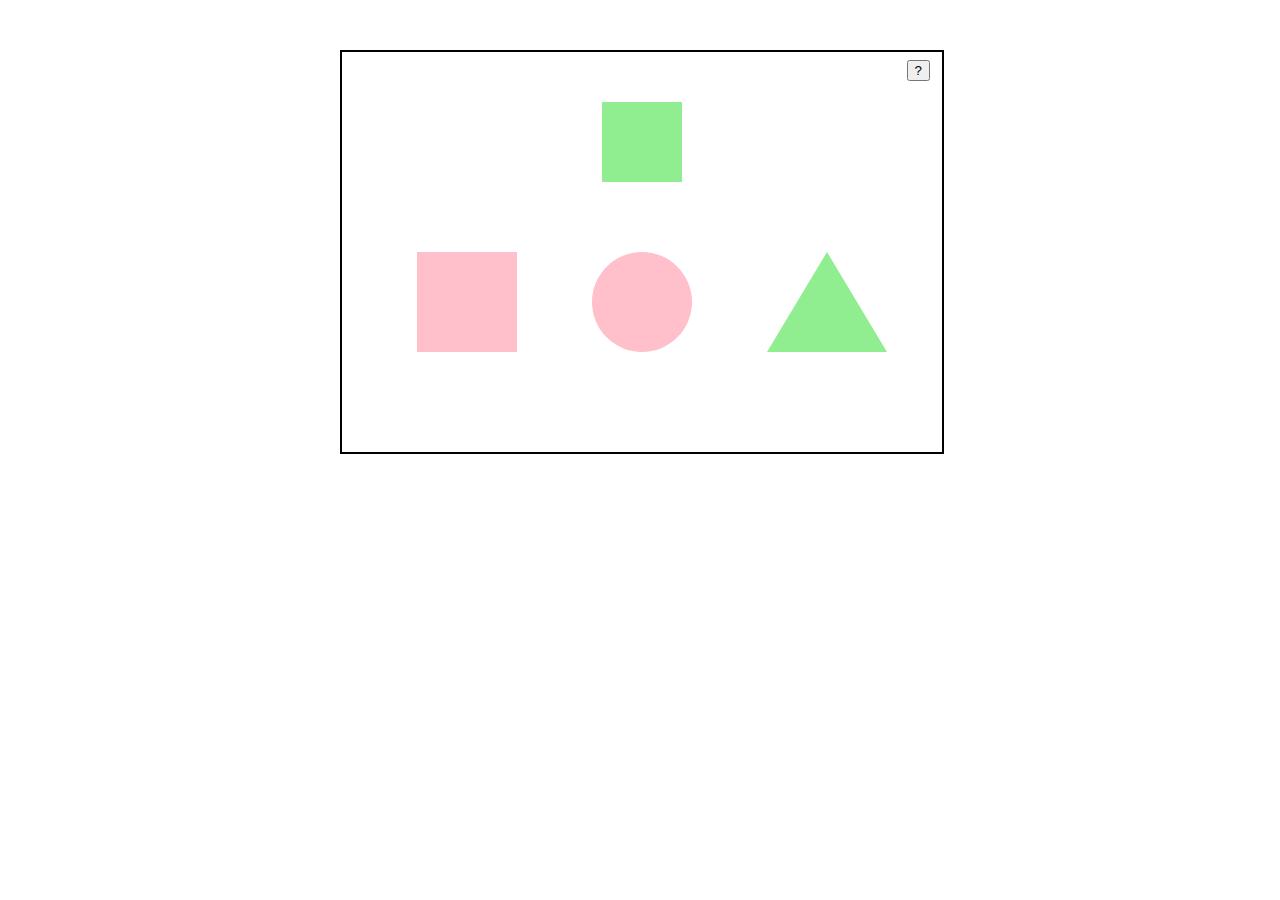
==== commit 89d047cd: "final script" ====
--- a/web_for_kid.html
+++ b/web_for_kid.html
@@ -6,10 +6,14 @@
   <link rel="stylesheet" href="style.css">
 </head>
 <body>
-  <canvas id="gameCanvas" width="600" height="400"></canvas>
+  <div id = "canvas-container">
+    <canvas id = "gameCanvas" width="600" height="400"></canvas>
+    <div id = "guide-button-container">
+      <button id="helpButton" >?</button>
+      <!-- class="image-button" -->
+    </div>
+  </div>
   <div id="score"></div>
-  <button id="helpButton">?</button>
-  
   <script src="script.js"></script>
 </body>
 </html>
--- a/style.css
+++ b/style.css
@@ -1,30 +1,38 @@
 body {
-    display: flex;
-    justify-content: center;
-    align-items: center;
-    height: 100vh;
-    margin: 0;
-  }
+  display: flex;
+  flex-direction: column;
+  align-items: center;
+  justify-content: flex-start;
+  height: 100vh;
+  margin: 0;
+}
 
-  #canvasContainer {
-    position: relative;
-  }
+#canvas-container {
+  width: 600px; height: 400px;
+  position: relative;
+  margin: 50px;
+}
 
-  canvas {
-    border: 2px solid black;
-    display: block;
-    margin: 20px auto;
-  }
+#gameCanvas {
+  border: 2px solid black;
+}
 
-  #guideButton {
-    position: absolute;
-    top: 20px;
-    right: 20px;
-    padding: 10px 20px;
-    font-size: 16px;
-    background-color: #007bff;
-    color: white;
-    border: none;
-    border-radius: 5px;
-    cursor: pointer;
-  }+#guide-button-container {
+  position: absolute;
+  top: 10px;
+  right: 10px;
+  z-index: 1;
+}
+
+.image-button {
+  width: 40px;
+  height: 40px;
+  background-image: url('QB.jpg');
+  background-size: cover;
+  border: none;
+  cursor: pointer;
+}
+
+#score {
+  width: 600; height: 300px;
+}